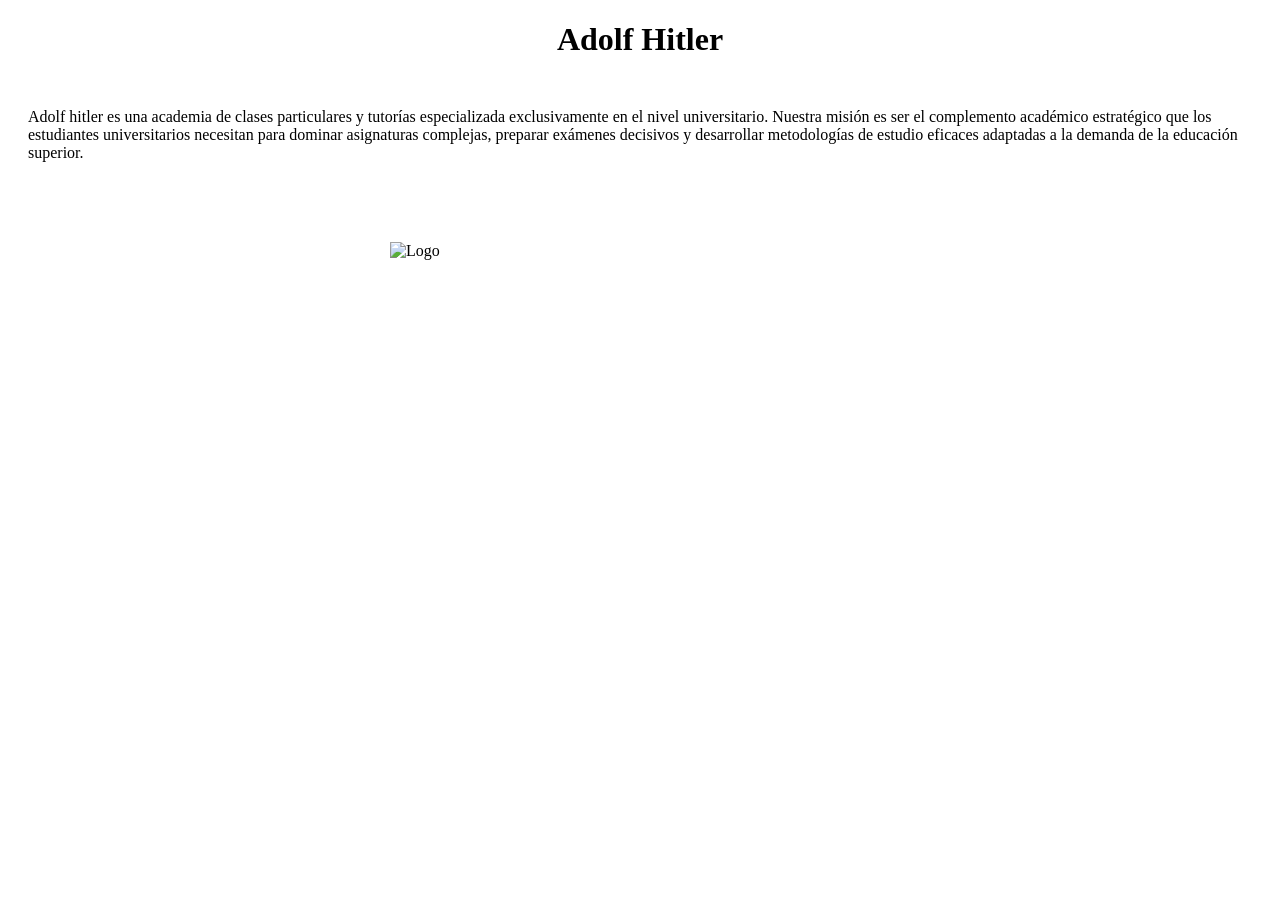
==== index.html @ 20f7735c "Update index.html esto es una prueba" ====
<!DOCTYPE html>
<html lang="es">
<head>
    <meta charset="UTF-8">
    <title>proyectoAW</title>
     <style>
    
        h1 {
            text-align: center;
        }
        
    
        p {
            text-align: left;
            margin-top: 50px;  
            margin-left: 20px; 
        }
        
        
        img {
            
            width: 500px;      
            display: block;    
            margin: 0 auto;    
            margin-top: 80px;  
        }
    </style>
</head>


<body>


    <h1>Adolf Hitler</h1>

    <p>
         Adolf hitler es una academia de clases particulares y tutorías especializada exclusivamente en el nivel universitario. Nuestra misión es ser el complemento académico estratégico que los estudiantes universitarios necesitan para dominar asignaturas complejas, preparar exámenes decisivos y desarrollar metodologías de estudio eficaces adaptadas a la demanda de la educación superior.
    </p>

    <img src="logo.png" alt="Logo" width="500">

</body>
</html>
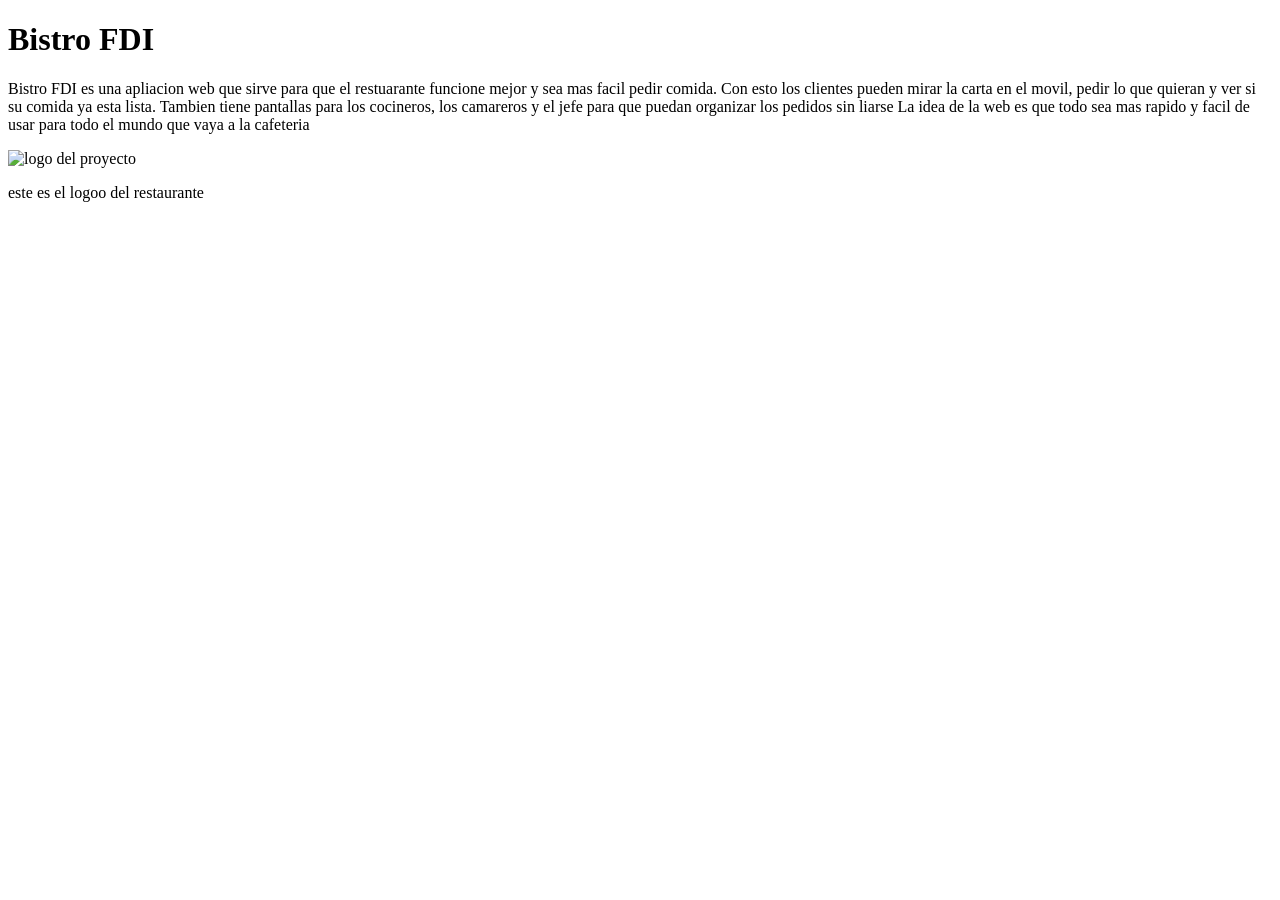
==== commit 72bda9a4: "Update index.html" ====
--- a/index.html
+++ b/index.html
@@ -1,43 +1,27 @@
-<!DOCTYPE html>
+<!doctype html>
 <html lang="es">
 <head>
-    <meta charset="UTF-8">
-    <title>proyectoAW</title>
-     <style>
-    
-        h1 {
-            text-align: center;
-        }
-        
-    
-        p {
-            text-align: left;
-            margin-top: 50px;  
-            margin-left: 20px; 
-        }
-        
-        
-        img {
-            
-            width: 500px;      
-            display: block;    
-            margin: 0 auto;    
-            margin-top: 80px;  
-        }
-    </style>
+  <meta charset="utf-8">
+  <title>Bistro FDI - Inicio</title>
 </head>
-
 
 <body>
 
+  <main>
 
-    <h1>Adolf Hitler</h1>
+    <h1>Bistro FDI</h1>
 
     <p>
-         Adolf hitler es una academia de clases particulares y tutorías especializada exclusivamente en el nivel universitario. Nuestra misión es ser el complemento académico estratégico que los estudiantes universitarios necesitan para dominar asignaturas complejas, preparar exámenes decisivos y desarrollar metodologías de estudio eficaces adaptadas a la demanda de la educación superior.
+      Bistro FDI es una apliacion web que sirve para que el restuarante funcione mejor y sea mas facil pedir comida. 
+      Con esto los clientes pueden mirar la carta en el movil, pedir lo que quieran y ver si su comida ya esta lista. 
+      Tambien tiene pantallas para los cocineros, los camareros y el jefe para que puedan organizar los pedidos sin liarse
+      La idea de la web es que todo sea mas rapido y facil de usar para todo el mundo que vaya a la cafeteria
     </p>
 
-    <img src="logo.png" alt="Logo" width="500">
+    <img src="logo.png" alt="logo del proyecto" width="400">
+    <p>este es el logoo del restaurante</p>
+
+  </main>
 
 </body>
 </html>
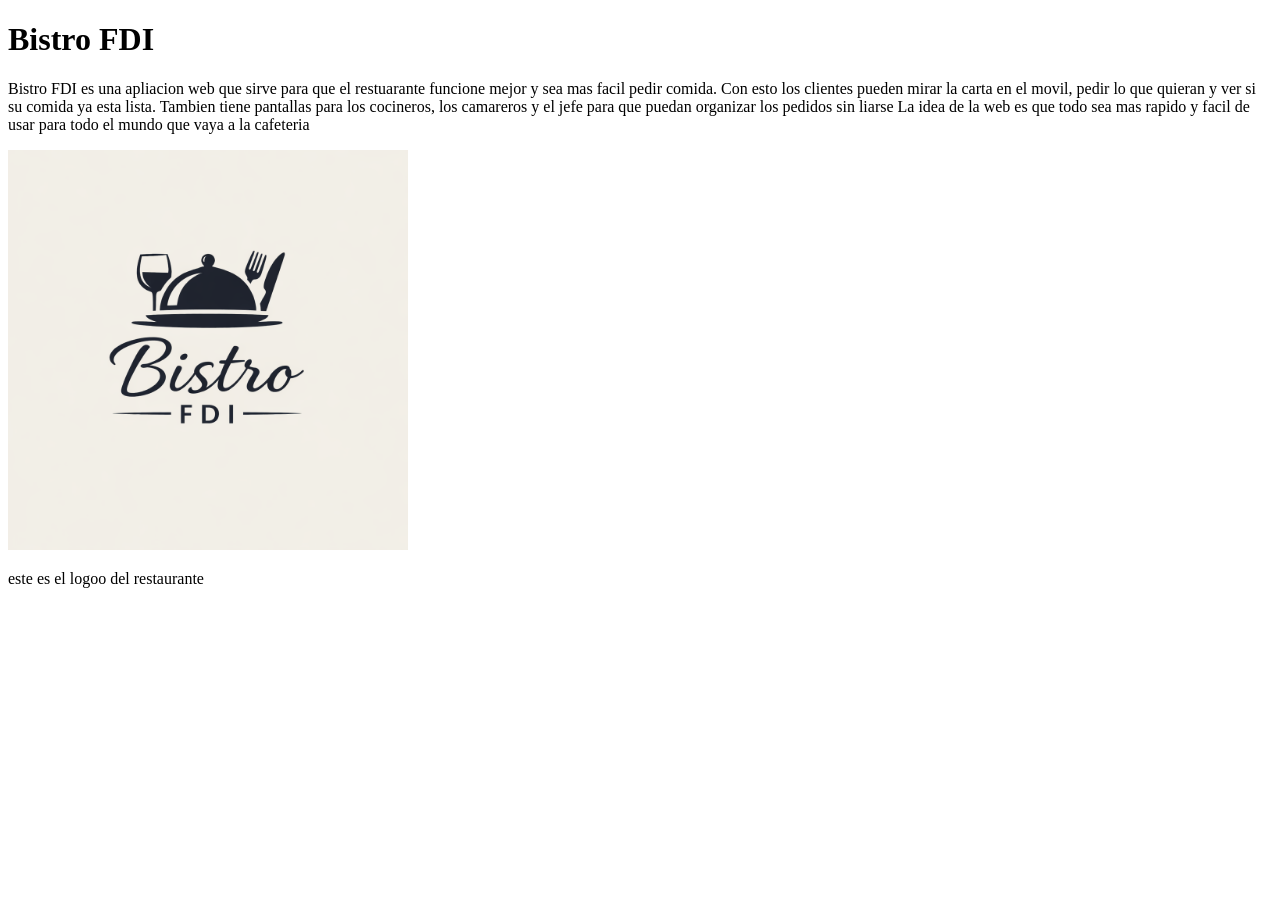
==== commit cc8d6bb8: "logo e hitos completados" ====
--- a/index.html
+++ b/index.html
@@ -18,7 +18,7 @@
       La idea de la web es que todo sea mas rapido y facil de usar para todo el mundo que vaya a la cafeteria
     </p>
 
-    <img src="logo.png" alt="logo del proyecto" width="400">
+    <img src="img/logo.png" alt="logo del proyecto" width="400">
     <p>este es el logoo del restaurante</p>
 
   </main>
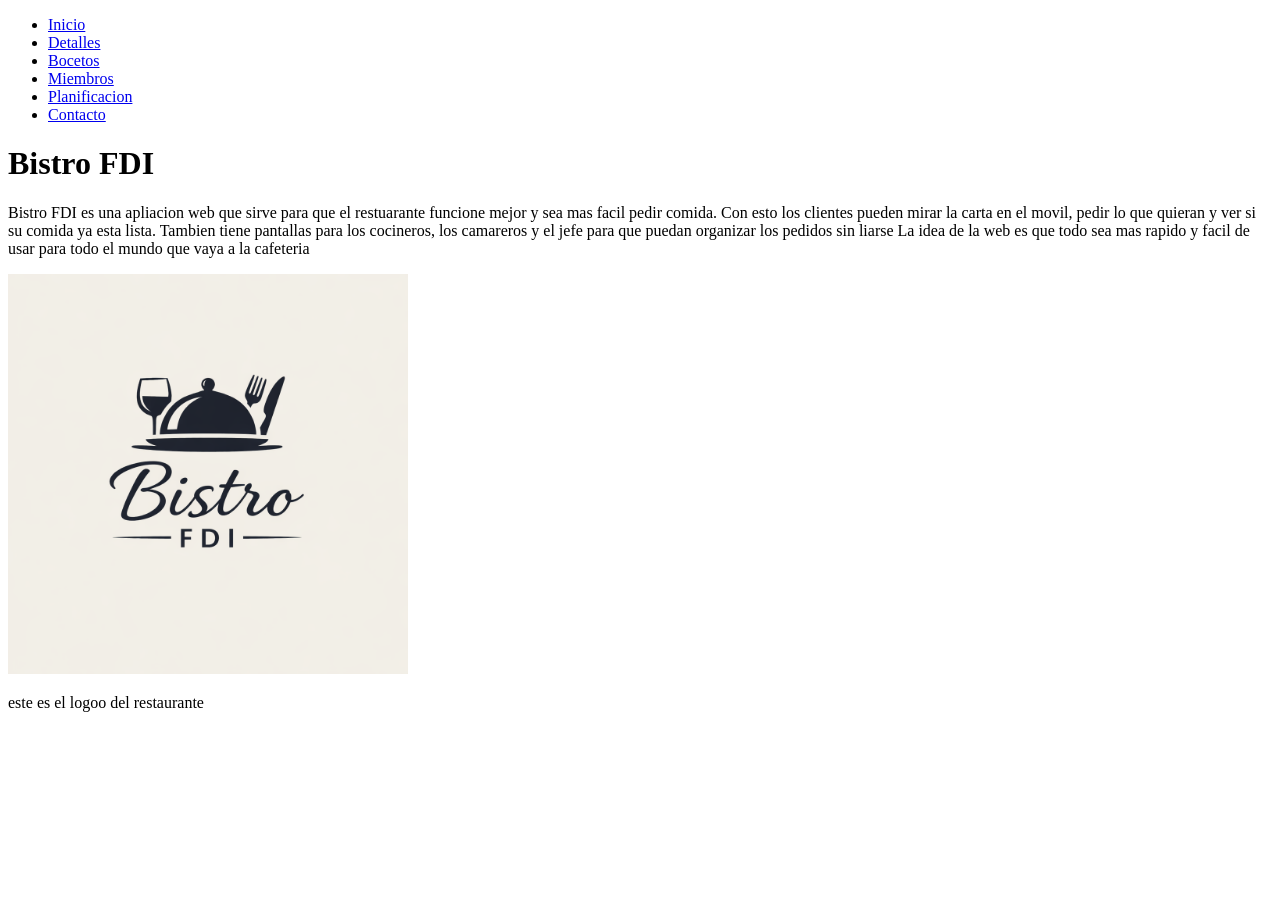
==== commit 58410faf: "corregido y mirado todo" ====
--- a/index.html
+++ b/index.html
@@ -1,27 +1,39 @@
-<!doctype html>
-<html lang="es">
-<head>
-  <meta charset="utf-8">
-  <title>Bistro FDI - Inicio</title>
-</head>
-
-<body>
-
-  <main>
-
-    <h1>Bistro FDI</h1>
-
-    <p>
-      Bistro FDI es una apliacion web que sirve para que el restuarante funcione mejor y sea mas facil pedir comida. 
-      Con esto los clientes pueden mirar la carta en el movil, pedir lo que quieran y ver si su comida ya esta lista. 
-      Tambien tiene pantallas para los cocineros, los camareros y el jefe para que puedan organizar los pedidos sin liarse
-      La idea de la web es que todo sea mas rapido y facil de usar para todo el mundo que vaya a la cafeteria
-    </p>
-
+<!doctype html>
+<html lang="es">
+<head>
+  <meta charset="utf-8">
+  <meta name="viewport" content="width=device-width, initial-scale=1.0">
+  <title>Bistro FDI - Inicio</title>
+</head>
+
+<body>
+
+  <nav aria-label="Navegacion principal">
+    <ul>
+      <li><a href="index.html">Inicio</a></li>
+      <li><a href="detalles.html">Detalles</a></li>
+      <li><a href="bocetos.html">Bocetos</a></li>
+      <li><a href="miembros.html">Miembros</a></li>
+      <li><a href="planificacion.html">Planificacion</a></li>
+      <li><a href="contacto.html">Contacto</a></li>
+    </ul>
+  </nav>
+
+  <main>
+
+    <h1>Bistro FDI</h1>
+
+    <p>
+      Bistro FDI es una apliacion web que sirve para que el restuarante funcione mejor y sea mas facil pedir comida. 
+      Con esto los clientes pueden mirar la carta en el movil, pedir lo que quieran y ver si su comida ya esta lista. 
+      Tambien tiene pantallas para los cocineros, los camareros y el jefe para que puedan organizar los pedidos sin liarse
+      La idea de la web es que todo sea mas rapido y facil de usar para todo el mundo que vaya a la cafeteria
+    </p>
+
     <img src="img/logo.png" alt="logo del proyecto" width="400">
-    <p>este es el logoo del restaurante</p>
-
-  </main>
-
-</body>
-</html>
+    <p>este es el logoo del restaurante</p>
+
+  </main>
+
+</body>
+</html>
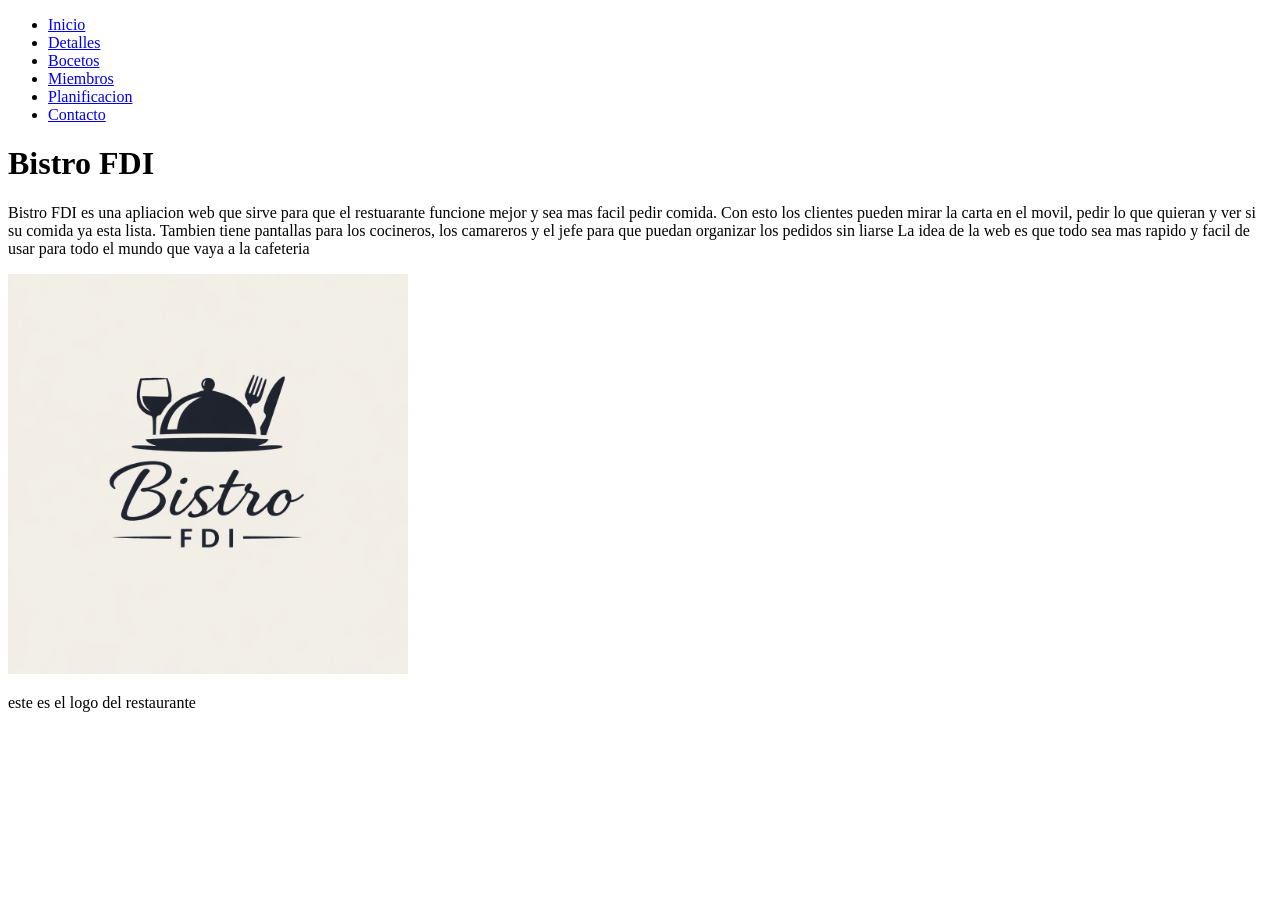
==== commit 9fcac08b: "Update index.html" ====
--- a/index.html
+++ b/index.html
@@ -31,7 +31,7 @@
     </p>
 
     <img src="img/logo.png" alt="logo del proyecto" width="400">
-    <p>este es el logoo del restaurante</p>
+    <p>este es el logo del restaurante</p>
 
   </main>
 
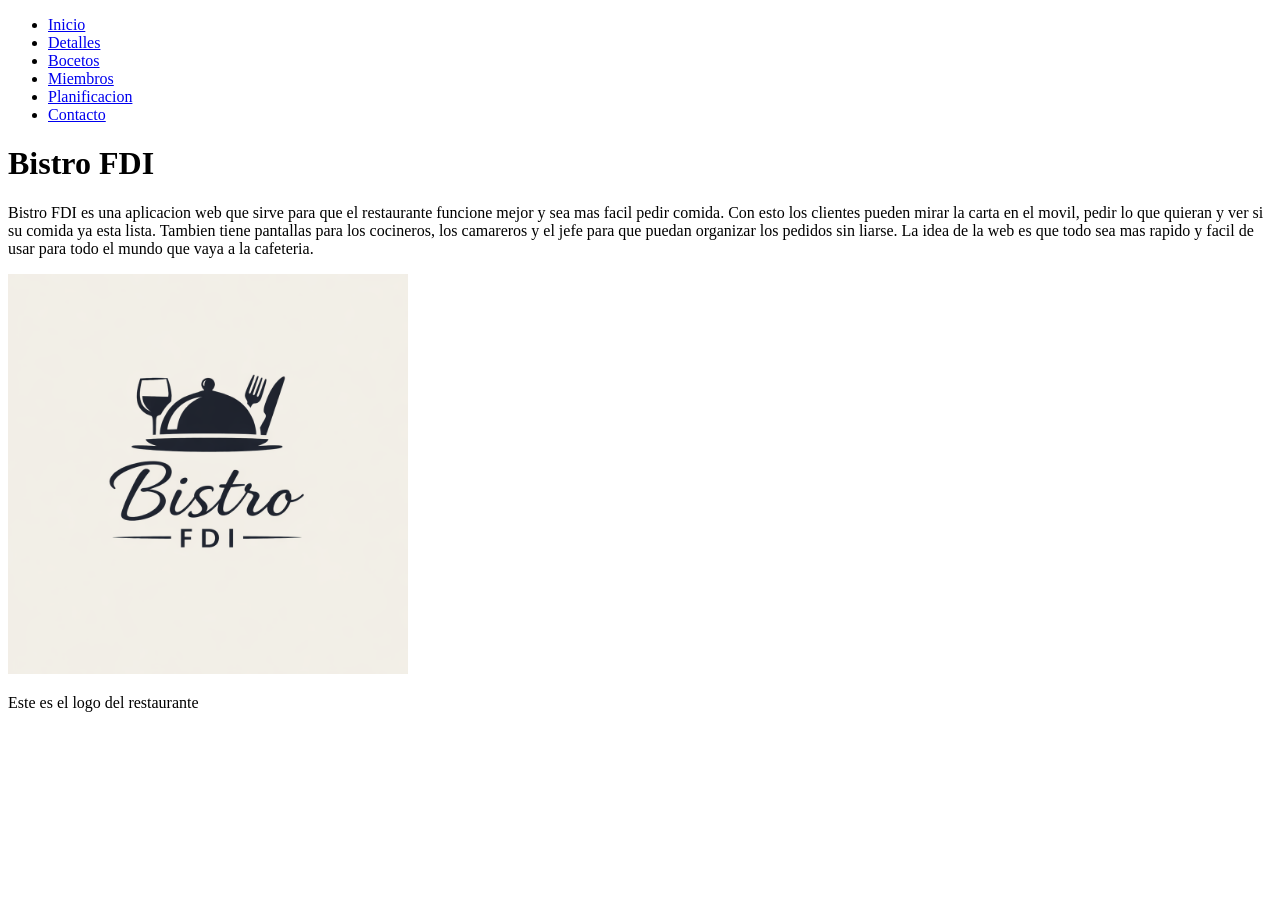
==== commit f35b907d: "ortografía" ====
--- a/index.html
+++ b/index.html
@@ -24,14 +24,14 @@
     <h1>Bistro FDI</h1>
 
     <p>
-      Bistro FDI es una apliacion web que sirve para que el restuarante funcione mejor y sea mas facil pedir comida. 
+      Bistro FDI es una aplicacion web que sirve para que el restaurante funcione mejor y sea mas facil pedir comida. 
       Con esto los clientes pueden mirar la carta en el movil, pedir lo que quieran y ver si su comida ya esta lista. 
-      Tambien tiene pantallas para los cocineros, los camareros y el jefe para que puedan organizar los pedidos sin liarse
-      La idea de la web es que todo sea mas rapido y facil de usar para todo el mundo que vaya a la cafeteria
+      Tambien tiene pantallas para los cocineros, los camareros y el jefe para que puedan organizar los pedidos sin liarse.
+      La idea de la web es que todo sea mas rapido y facil de usar para todo el mundo que vaya a la cafeteria.
     </p>
 
     <img src="img/logo.png" alt="logo del proyecto" width="400">
-    <p>este es el logo del restaurante</p>
+    <p>Este es el logo del restaurante</p>
 
   </main>
 
